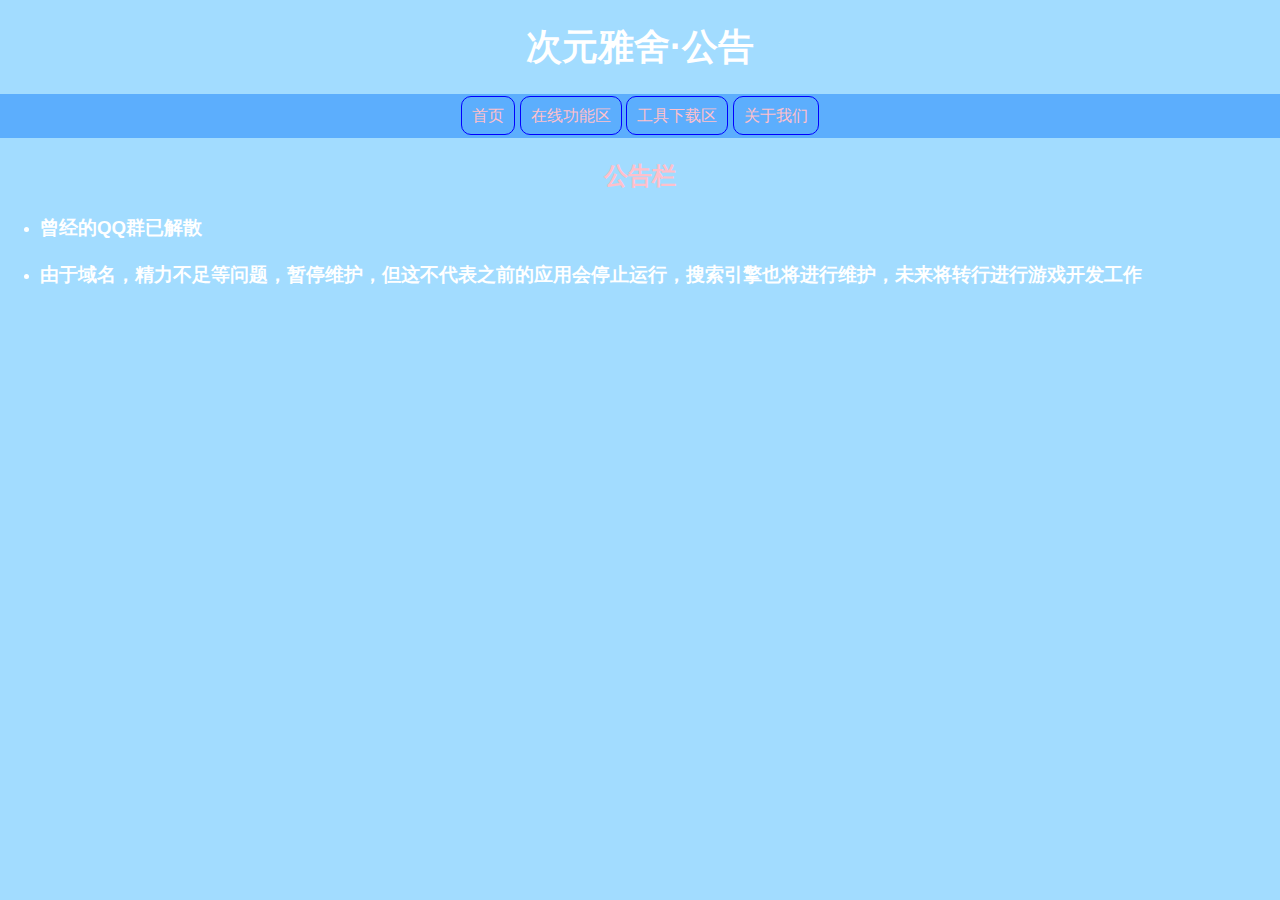
==== gg.html @ 50c7c4a3 "Add files via upload" ====
<!doctype html>
<html>

<head>
    <meta charset="UTF-8">
    <meta name="viewport" id="viewport" content="width=device-width, initial-scale=1">
    <link rel="stylesheet" href="index.css">
    <title>次元雅舍</title>
</head>

<body>
    <header>
        <h1><a href="index.html" style="text-decoration: none;color: white;">次元雅舍·公告</a></h1>
    </header>
   <nav>
        <a style="border: 1px solid blue;padding: 10px;border-radius: 10px;color:pink;" href="index.html">首页</a>
        <a style="border: 1px solid blue;padding: 10px;border-radius: 10px;color:pink;" href="zy.html">在线功能区</a>
        <a style="border: 1px solid blue;padding: 10px;border-radius: 10px;color:pink;" href="yl.html">工具下载区</a>
        <a style="border: 1px solid blue;padding: 10px;border-radius: 10px;color:pink;" href="6.html">关于我们</a>
    </nav>
    <h2 style="color: pink;text-align: center;">公告栏</h2>
    <ul>
        <li>
            <h3>曾经的QQ群已解散</h3></li><li>
            <h3>由于域名，精力不足等问题，暂停维护，但这不代表之前的应用会停止运行，搜索引擎也将进行维护，未来将转行进行游戏开发工作</h3>
        </li>
        </li>
    </ul>
</body>

</html>
---- index.css ----
body {
    background-color: #A2DCFF;
    color: #fff;
    font-family: Arial, sans-serif;
    font-size: 16px;
    line-height: 1.5;
    margin: 0;
    padding: 0;
}

header {
    background-color: #A2DCFF;
    padding: 20px;
    text-align: center;
}

h1 {
    font-size: 36px;
    margin: 0;
    animation: slideInLeft 1s ease;
}
img {
 
    animation: slideInLeft 1s ease;
}
article {
 
    animation: slideInLeft 2s ease;
}

@keyframes slideInLeft {
    from {
        transform: translateX(-100%);
    }

    to {
        transform: translateX(0);
    }
}

@media screen and (max-width: 768px) {
    header {
        padding: 10px;
    }

    h1 {
        font-size: 24px;
    }

    nav {
        padding: 5px;
    }

    nav a {
        padding: 5px;
    }

    main {
        padding: 10px;
    }

    article {
        padding: 10px;
    }

    article h2 {
        font-size: 20px;
    }

    footer {
        padding: 10px;
    }
}

nav {
    background-color: #5CAEFD;
    padding: 10px;
    text-align: center;
}

nav a {
    color: #fff;
    text-decoration: none;
    padding: 10px;
}

main {
    padding: 20px;
    transition: all 0.3s ease;
}

main {
    flex-grow: 1;
}

footer {
    flex-grow: 0;
}

main {
    grid-column: 1 / span 2;
}

footer {
    grid-column: 3 / span 1;
}

.container {
    display: grid;
    grid-template-columns: 1fr 1fr 1fr;
    grid-gap: 20px;
}

@media screen and (max-width: 768px) {
    main {
        flex-grow: 0;
    }

    footer {
        flex-grow: 1;
    }
}

nav a:hover {
    background-color: #444;
    color: #fff;
    text-decoration: underline;
}

nav a.active {
    background-color: #444;
}

nav a.active::before {
    content: "";
    display: block;
    position: absolute;
    top: 50%;
    right: 10px;
    margin-top: -5px;
    width: 0;
    height: 0;
    border-top: 5px solid transparent;
    border-bottom: 5px solid transparent;
    border-left: 5px solid #fff;
}

article {
    background-color: pink;
    padding: 20px;
    margin-bottom: 20px;
    border-radius: 16px;
}

article h2 {
    font-size: 24px;
    margin-top: 0;
}

article p {
    margin: 0;
}

footer {
    background-color: #5CAEFD;
    padding: 20px;
    text-align: center;
}

        .bgrgba>img {
    position: fixed;
    z-index: -99;
    right: 0;
    bottom: 0;
}

video {
    position: fixed;
    z-index: -99;
    right: 0;
    bottom: 0;
}

/*背景
    height: 100%;
    width: 100%;
    right: 0;
    bottom: 0;
    min-height: 100%;
    min-width: 100%;
    -webkit-filter: "grayscale(60%)";
    filter: "grayscale(60%)";*/

.bgrgba {
    background-color: rgba(128, 128, 128, 0.3);
}

.edge {
    height: 6px;
    background-color: #ffffff;
    width: 100%;
    align: 'right';
}

.edge2 {
    height: 2px;
    color: #ccc;
    width: 100%;
    align: 'right';
}

.toptxt {
    color: skyblue;
}

.toptxt>a {
    color: pink;
}

.sl {
    color: skyblue;
}

.pinglun {
    vspace: 30;
}

source {
    min-height: 100%;
    min-width: 100%;
    height: 100%;
    width: 100%;
}

img {
    border-radius: 16px;
}

article {
    opacity: 0.9;
}

.dy {

    display: flex;
    flex-wrap: wrap;
    justify-content: space-between;


}

.list {
    margin: 15px;

}

.list img {
    width: 150px;
    height: 150px;
    border-radius: 15px;
    opacity: 0.9;

}

.kun {
    text-align: center;
    color: pink;
}

.list-2 {
    margin: 15px;

}

.list-2 img {
    width: 150px;
    height: 250px;
    border-radius: 15px;
    opacity: 0.9;

}

.kun-2 {
    text-align: center;
    color: pink;
}
.tx{
    width: 100px;
    height: 100px;
   align:left
   
}
hr{
    border-radius: 16px;
}
.a{
color: green;
}
.b{
color: yellow;
}
.c{
color: red;
}
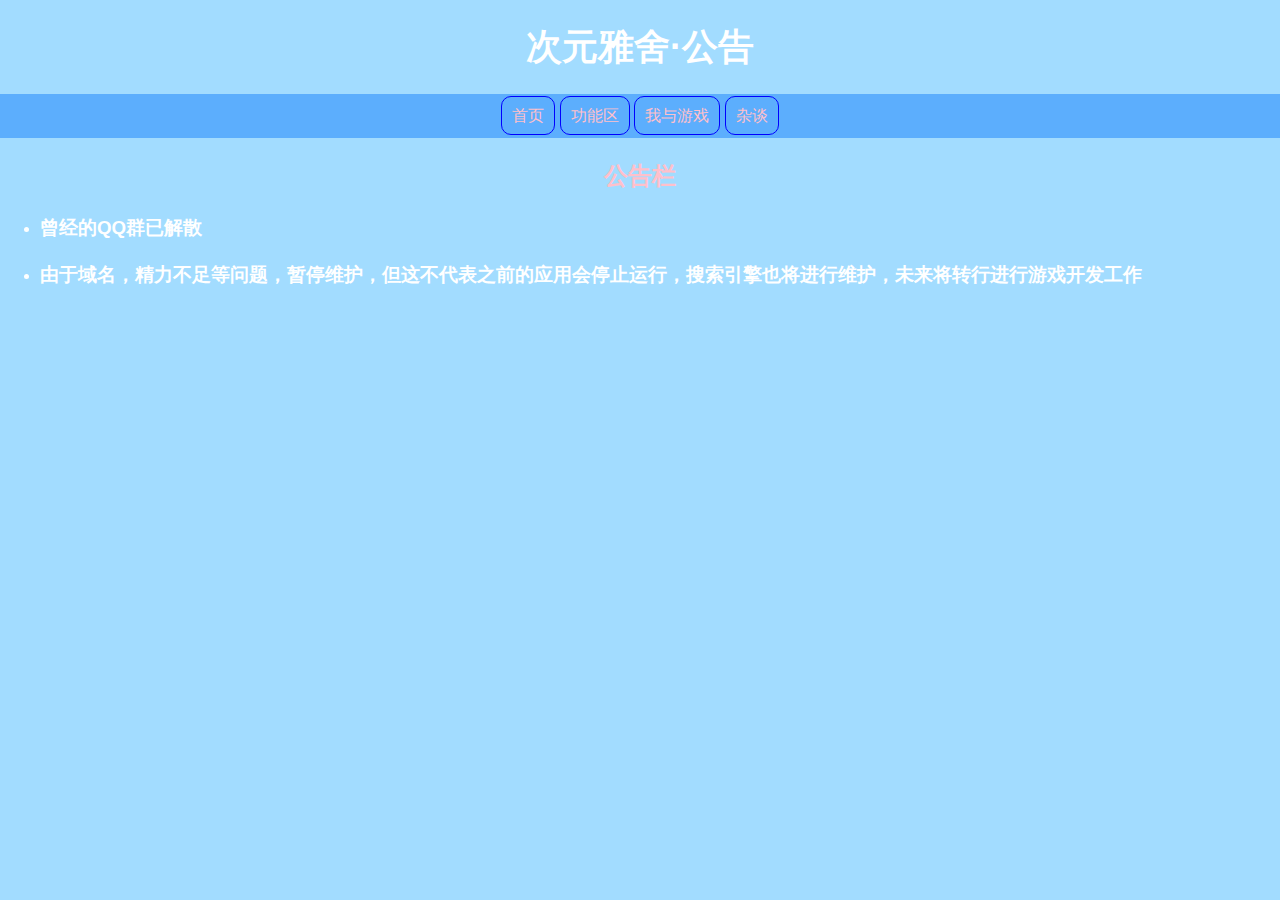
==== commit e2361b95: "Add files via upload" ====
--- a/gg.html
+++ b/gg.html
@@ -12,11 +12,11 @@
     <header>
         <h1><a href="index.html" style="text-decoration: none;color: white;">次元雅舍·公告</a></h1>
     </header>
-   <nav>
+    <nav>
         <a style="border: 1px solid blue;padding: 10px;border-radius: 10px;color:pink;" href="index.html">首页</a>
-        <a style="border: 1px solid blue;padding: 10px;border-radius: 10px;color:pink;" href="zy.html">在线功能区</a>
-        <a style="border: 1px solid blue;padding: 10px;border-radius: 10px;color:pink;" href="yl.html">工具下载区</a>
-        <a style="border: 1px solid blue;padding: 10px;border-radius: 10px;color:pink;" href="6.html">关于我们</a>
+        <a style="border: 1px solid blue;padding: 10px;border-radius: 10px;color:pink;" href="zy.html">功能区</a>
+        <a style="border: 1px solid blue;padding: 10px;border-radius: 10px;color:pink;" href="yl.html">我与游戏</a>
+        <a style="border: 1px solid blue;padding: 10px;border-radius: 10px;color:pink;" href="6.html">杂谈</a>
     </nav>
     <h2 style="color: pink;text-align: center;">公告栏</h2>
     <ul>
